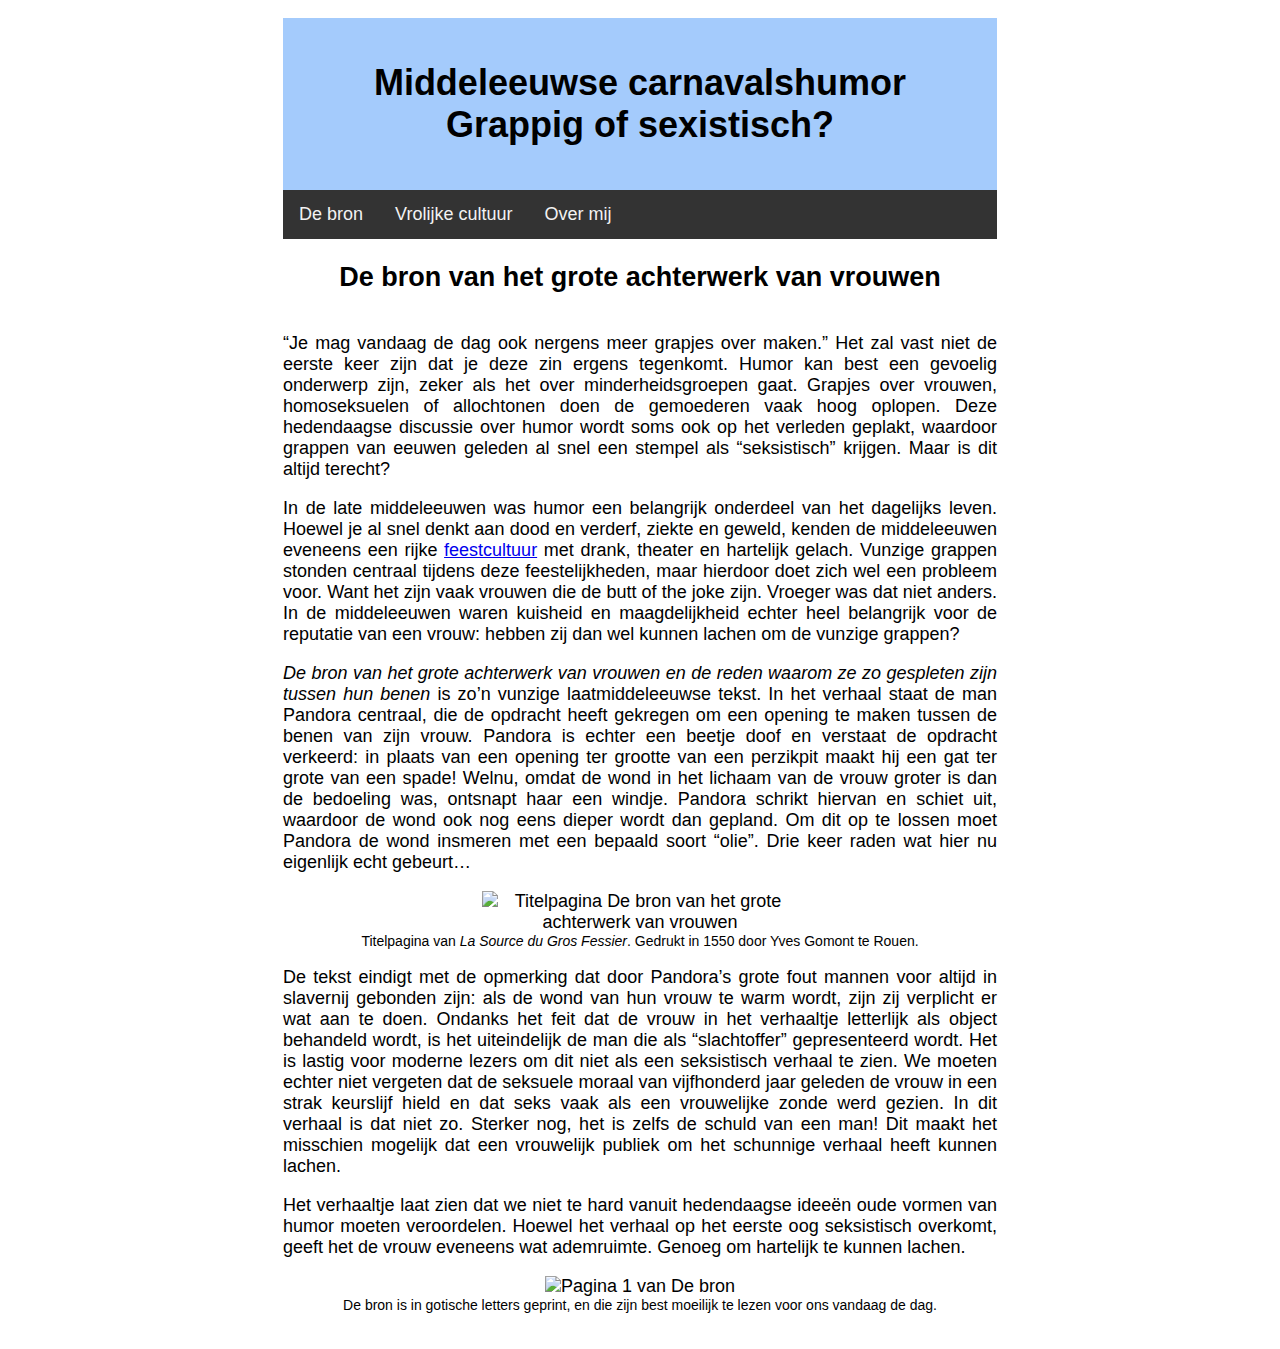
==== index.html @ b79f5fb4 "Update index.html" ====
<!DOCTYPE html>
<html lang="en">
<head>

<title>La source du gros fessier</title>
  
<meta charset="utf-8">
<meta name="viewport" content="width=device-width, initial-scale=1">
  
<script src="java.js"></script>  
  
<style>

* {
  box-sizing: border-box;
  max-width: 100%;
}

body {
  margin: 0;
}

/* Style the header */
.header {
  background-color: #A4CBFC;
  max-width: 100%;
  padding: 20px;
  text-align: center;
}

/* Style the top navigation bar */
.topnav {
  overflow: hidden;
  max-width: 100%;
  background-color: #333;
}

/* Style the topnav links */
.topnav a {
  float: left;
  display: inline-block;
  color: #f2f2f2;
  text-align: center;
  padding: 14px 16px;
  text-decoration: none;
}

/* Change color on hover */
.topnav a:hover {
  background-color: #ddd;
  color: black;
}
    
</style>
</head>
  
  
<body>
  
<div class="header">
  <h1>Middeleeuwse carnavalshumor <br>
  Grappig of sexistisch?</h1>
</div>
    
<div class="topnav">
 <a href="index.html">De bron</a>  
 <a href="joy.html">Vrolijke cultuur</a>
  <a href="aboutme.html">Over mij</a>
</div>

<center><h2>De bron van het grote achterwerk van vrouwen</h2></center>

<p>
“Je mag vandaag de dag ook nergens meer grapjes over maken.” Het zal vast niet de eerste keer zijn dat je deze zin ergens tegenkomt. Humor kan best een gevoelig onderwerp zijn, zeker als het over minderheidsgroepen gaat. Grapjes over vrouwen, homoseksuelen of allochtonen doen de gemoederen vaak hoog oplopen. Deze hedendaagse discussie over humor wordt soms ook op het verleden geplakt, waardoor grappen van eeuwen geleden al snel een stempel als “seksistisch” krijgen. Maar is dit altijd terecht? <p>
In de late middeleeuwen was humor een belangrijk onderdeel van het dagelijks leven. Hoewel je al snel denkt aan dood en verderf, ziekte en geweld, kenden de middeleeuwen eveneens een rijke <a href="joy.html">feestcultuur</a> met drank, theater en hartelijk gelach. Vunzige grappen stonden centraal tijdens deze feestelijkheden, maar hierdoor doet zich wel een probleem voor. Want het zijn vaak vrouwen die de butt of the joke zijn. Vroeger was dat niet anders. In de middeleeuwen waren kuisheid en maagdelijkheid echter heel belangrijk voor de reputatie van een vrouw: hebben zij dan wel kunnen lachen om de vunzige grappen? <p>
<i><span title="In het originele Frans luidt de titel: 'La source du gros fessier des nourrices et la raison pourquoy elles sont si fendues entre les jambes.' Het klinkt toch wat romantischer in deze taal, hè?">De bron van het grote achterwerk van vrouwen en de reden waarom ze zo gespleten zijn tussen hun benen</span></i> is zo’n vunzige laatmiddeleeuwse tekst. In het verhaal staat de man Pandora centraal, die de opdracht heeft gekregen om een opening te maken tussen de benen van zijn vrouw. Pandora is echter een beetje doof en verstaat de opdracht verkeerd: in plaats van een opening ter grootte van een perzikpit maakt hij een gat ter grote van een spade! Welnu, omdat de wond in het lichaam van de vrouw groter is dan de bedoeling was, ontsnapt haar een windje. Pandora schrikt hiervan en schiet uit, waardoor de wond ook nog eens dieper wordt dan gepland. Om dit op te lossen moet Pandora de wond insmeren met een bepaald soort “olie”. Drie keer raden wat hier nu eigenlijk echt gebeurt… <p>

<center><p>
<figure>
  <img class="halfsize" src="https://i.ibb.co/RN0HX84/1.jpg" alt="Titelpagina De bron van het grote achterwerk van vrouwen">
  <figcaption>Titelpagina van <i>La Source du Gros Fessier</i>. Gedrukt in 1550 door Yves Gomont te Rouen.</figcaption>
</figure>
</p></center> 
  
De tekst eindigt met de opmerking dat door Pandora’s grote fout mannen voor altijd in slavernij gebonden zijn: als de wond van hun vrouw te warm wordt, zijn zij verplicht er wat aan te doen. Ondanks het feit dat de vrouw in het verhaaltje letterlijk als object behandeld wordt, is het uiteindelijk de man die als “slachtoffer” gepresenteerd wordt. Het is lastig voor moderne lezers om dit niet als een seksistisch verhaal te zien. We moeten echter niet vergeten dat de seksuele moraal van vijfhonderd jaar geleden de vrouw in een strak keurslijf hield en dat seks vaak als een vrouwelijke zonde werd gezien. In dit verhaal is dat niet zo. Sterker nog, het is zelfs de schuld van een man! Dit maakt het misschien mogelijk dat een vrouwelijk publiek om het schunnige verhaal heeft kunnen lachen. <p>
Het verhaaltje laat zien dat we niet te hard vanuit hedendaagse ideeën oude vormen van humor moeten veroordelen. Hoewel het verhaal op het eerste oog seksistisch overkomt, geeft het de vrouw eveneens wat ademruimte. Genoeg om hartelijk te kunnen lachen.    
</p>
  
<center><p><div class="img-magnifier-container">
    <img src="https://i.ibb.co/xXm2xWb/2.jpg" alt="Pagina 1 van De bron">
    <figcaption>De bron is in gotische letters geprint, en die zijn best moeilijk te lezen voor ons vandaag de dag.</figcaption>
</div></p></center>
  
  
<link rel="stylesheet" media="screen" href="https://fontlibrary.org/face/fira-sans" type="text/css"/>
<link rel="stylesheet" href="style.css">

</body>
</html>
---- style.css ----
html {
 
}

body {
  width: 750px;
  max-width: 100%;
  margin: 0 auto;
  padding: 1em;
  
  background-image: url("https://i.ibb.co/0Ds49hd/background-3.png");
  background-repeat: no-repeat;
  background-attachment: fixed;
  background-size: 100% 100%;
 
  font-family: "Calibri", sans-serif;
  text-align: justify;
  font-weight: normal;
  font-style: normal;
}

body, pre, pre code {
  font-size: 18px;
}

h1, h2 {
  display: inline-block;
  border-left: 6px;
  border-left-color: #6C9BD8;
}

img, audio, iframe {
  width: 100%;
}

.video-container {
  position: relative;
  padding-bottom: 56.25%; /16:9/
  padding-top: 30px;
  height: 0;
  overflow: hidden;
}

.video-container iframe,
.video-container object,
.video-container embed {
  position: absolute;
  top: 0;
  left: 0;
  width: 100%;
  height: 100%;
}

figcaption {
 font-size: 14px;
 text-align: center;
}
 
img.halfsize {
 max-width: 50%;
 max-height: 50%;
}

div.gallery {
  margin: 5px;
  border: 1px solid #ccc;
  float: center;
  width: 180px;
  height: 250px;
}

div.gallery:hover {
  border: 1px solid #777;
}

div.gallery img {
  width: 100%;
  height: 70%;
}

div.desc {
  padding: 15px;
  text-align: center;
}
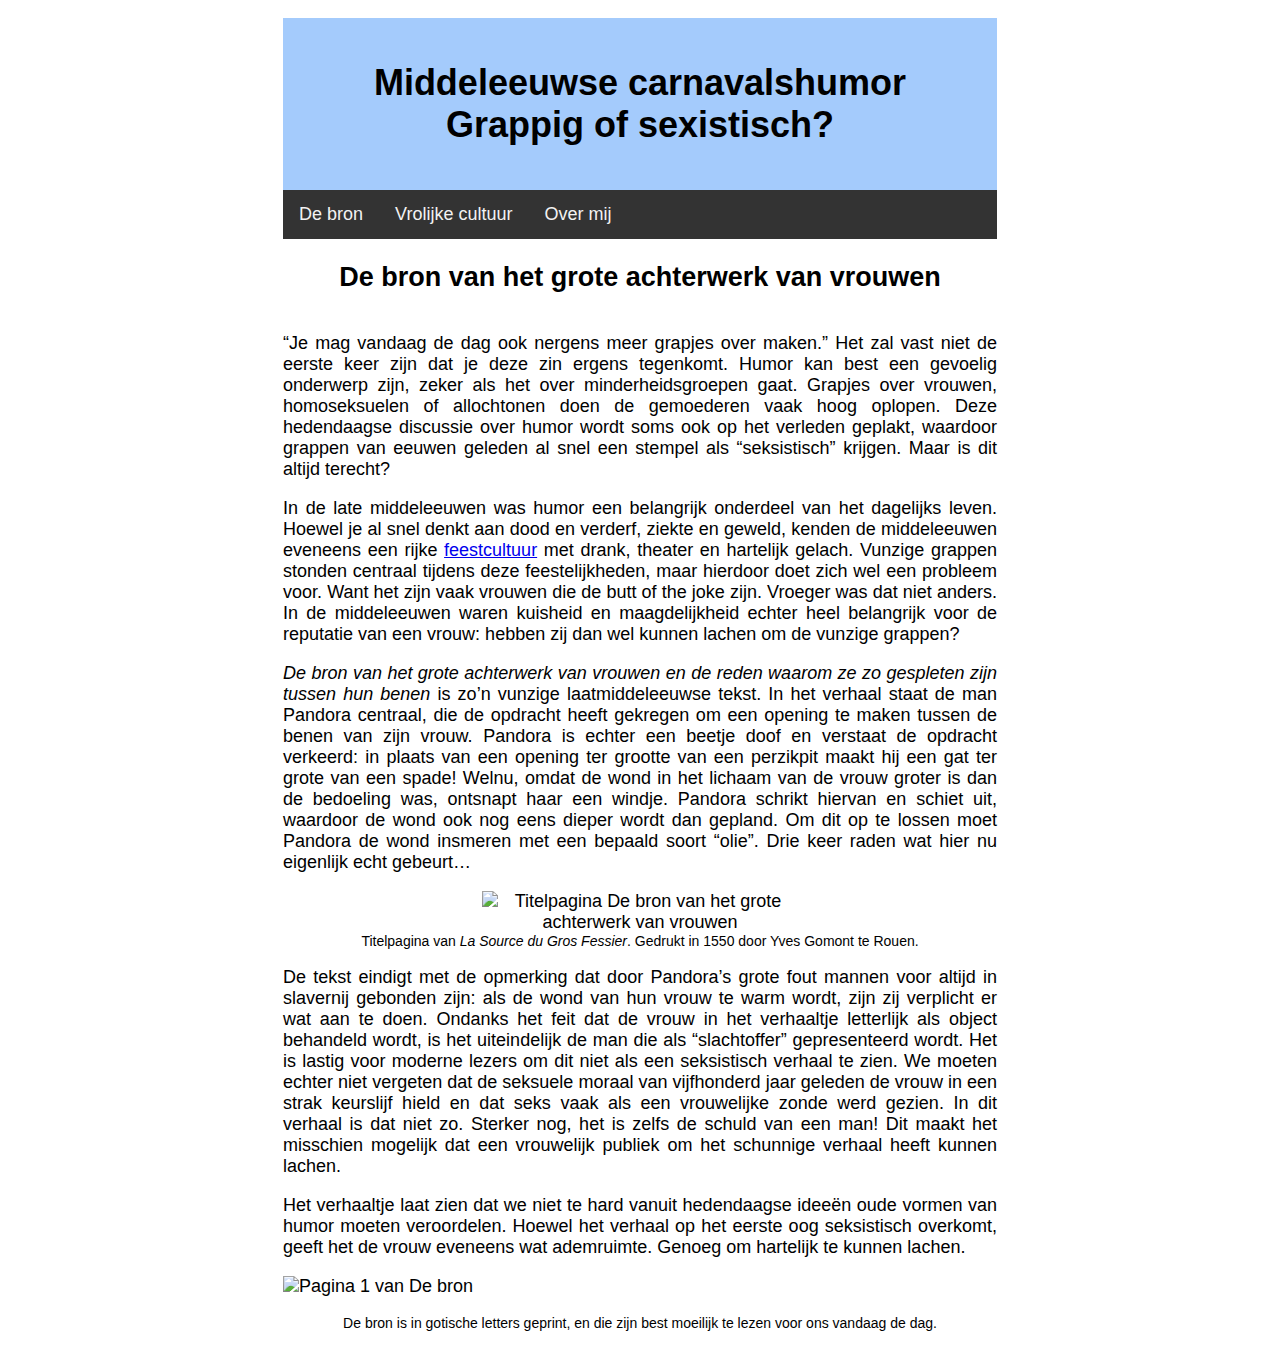
==== commit aa53eaf1: "Update index.html" ====
--- a/index.html
+++ b/index.html
@@ -7,11 +7,9 @@
 <meta charset="utf-8">
 <meta name="viewport" content="width=device-width, initial-scale=1">
   
-<script src="java.js"></script>  
+<style>
   
-<style>
-
-* {
+ * {
   box-sizing: border-box;
   max-width: 100%;
 }
@@ -50,12 +48,14 @@
   background-color: #ddd;
   color: black;
 }
-    
+  
 </style>
+  
 </head>
   
   
 <body>
+<div id="wrap">
   
 <div class="header">
   <h1>Middeleeuwse carnavalshumor <br>
@@ -86,14 +86,15 @@
 Het verhaaltje laat zien dat we niet te hard vanuit hedendaagse ideeën oude vormen van humor moeten veroordelen. Hoewel het verhaal op het eerste oog seksistisch overkomt, geeft het de vrouw eveneens wat ademruimte. Genoeg om hartelijk te kunnen lachen.    
 </p>
   
-<center><p><div class="img-magnifier-container">
-    <img src="https://i.ibb.co/xXm2xWb/2.jpg" alt="Pagina 1 van De bron">
-    <figcaption>De bron is in gotische letters geprint, en die zijn best moeilijk te lezen voor ons vandaag de dag.</figcaption>
-</div></p></center>
+<p>
+  <img src="https://i.ibb.co/xXm2xWb/2.jpg" alt="Pagina 1 van De bron">
+  <figcaption>De bron is in gotische letters geprint, en die zijn best moeilijk te lezen voor ons vandaag de dag.</figcaption>
+</p>
   
   
 <link rel="stylesheet" media="screen" href="https://fontlibrary.org/face/fira-sans" type="text/css"/>
 <link rel="stylesheet" href="style.css">
 
+</div>
 </body>
 </html>
--- a/style.css
+++ b/style.css
@@ -8,7 +8,7 @@
   margin: 0 auto;
   padding: 1em;
   
-  background-image: url("https://i.ibb.co/0Ds49hd/background-3.png");
+  background-image: url("https://i.ibb.co/WGN7n9n/Bruegel.png");
   background-repeat: no-repeat;
   background-attachment: fixed;
   background-size: 100% 100%;
@@ -64,7 +64,7 @@
 div.gallery {
   margin: 5px;
   border: 1px solid #ccc;
-  float: center;
+  float: left;
   width: 180px;
   height: 250px;
 }
@@ -82,3 +82,17 @@
   padding: 15px;
   text-align: center;
 }
+
+.img-magnifier-container {
+  position: relative;
+}
+
+.img-magnifier-glass {
+  position: absolute;
+  border: 3px solid #000;
+  border-radius: 50%;
+  cursor: none;
+  /*Set the size of the magnifier glass:*/
+  width: 100px;
+  height: 100px;
+}
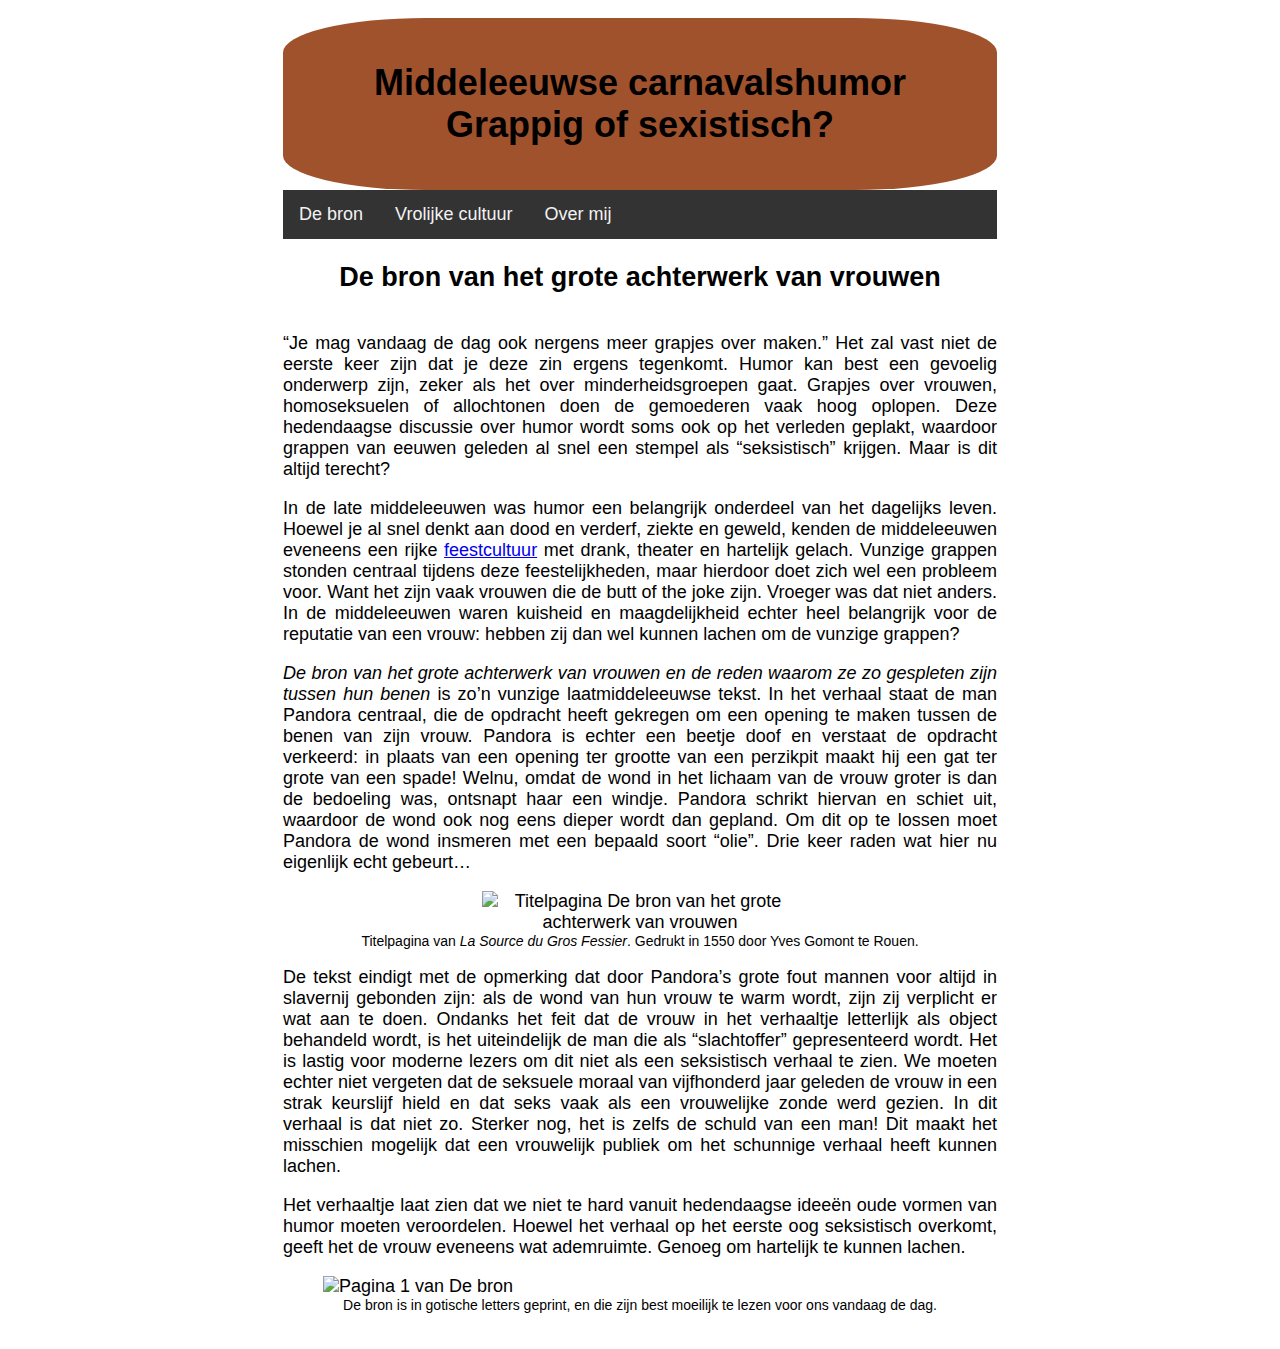
==== commit 2176ca21: "Update index.html" ====
--- a/index.html
+++ b/index.html
@@ -20,9 +20,11 @@
 
 /* Style the header */
 .header {
-  background-color: #A4CBFC;
+  background-color: #A0522D;
   max-width: 100%;
   padding: 20px;
+  border: hidden;
+  border-radius: 20%;
   text-align: center;
 }
 
@@ -86,10 +88,10 @@
 Het verhaaltje laat zien dat we niet te hard vanuit hedendaagse ideeën oude vormen van humor moeten veroordelen. Hoewel het verhaal op het eerste oog seksistisch overkomt, geeft het de vrouw eveneens wat ademruimte. Genoeg om hartelijk te kunnen lachen.    
 </p>
   
-<p>
+<p><figure>
   <img src="https://i.ibb.co/xXm2xWb/2.jpg" alt="Pagina 1 van De bron">
   <figcaption>De bron is in gotische letters geprint, en die zijn best moeilijk te lezen voor ons vandaag de dag.</figcaption>
-</p>
+<figure></p>
   
   
 <link rel="stylesheet" media="screen" href="https://fontlibrary.org/face/fira-sans" type="text/css"/>
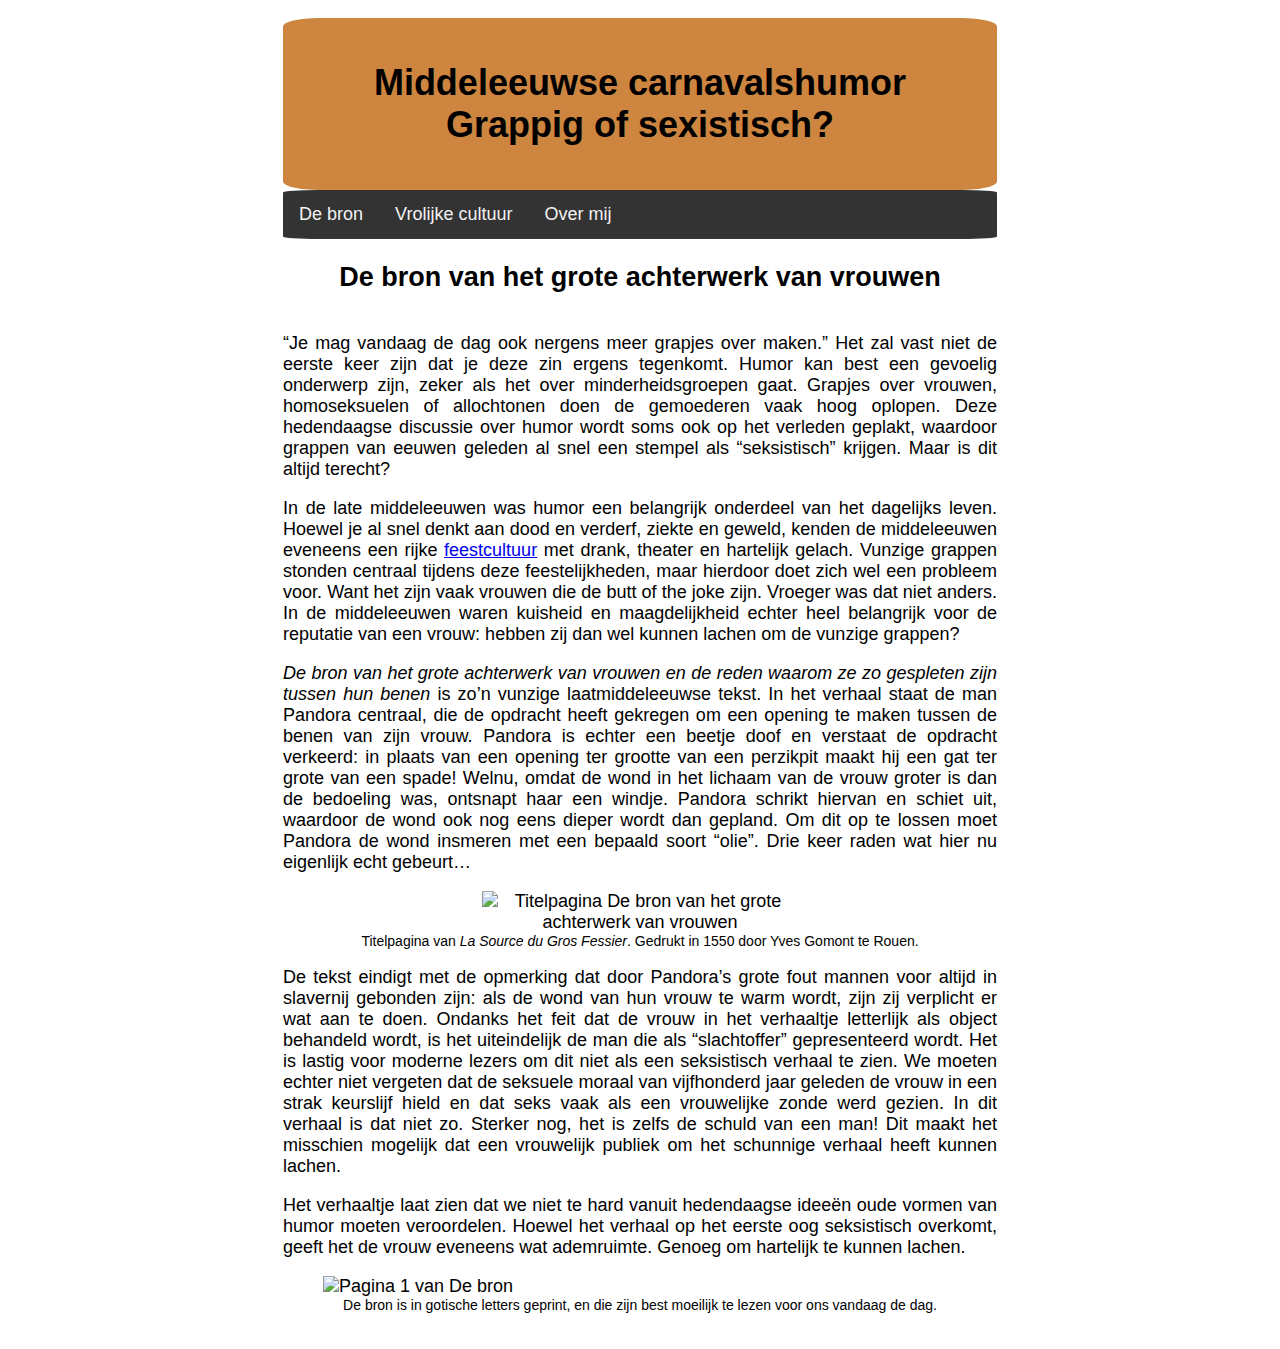
==== commit 6697bbfb: "Update index.html" ====
--- a/index.html
+++ b/index.html
@@ -20,11 +20,11 @@
 
 /* Style the header */
 .header {
-  background-color: #A0522D;
+  background-color: #CD853F;
   max-width: 100%;
   padding: 20px;
   border: hidden;
-  border-radius: 20%;
+  border-radius: 5%;
   text-align: center;
 }
 
@@ -33,6 +33,8 @@
   overflow: hidden;
   max-width: 100%;
   background-color: #333;
+  border: hidden;
+  border-radius: 5%;
 }
 
 /* Style the topnav links */
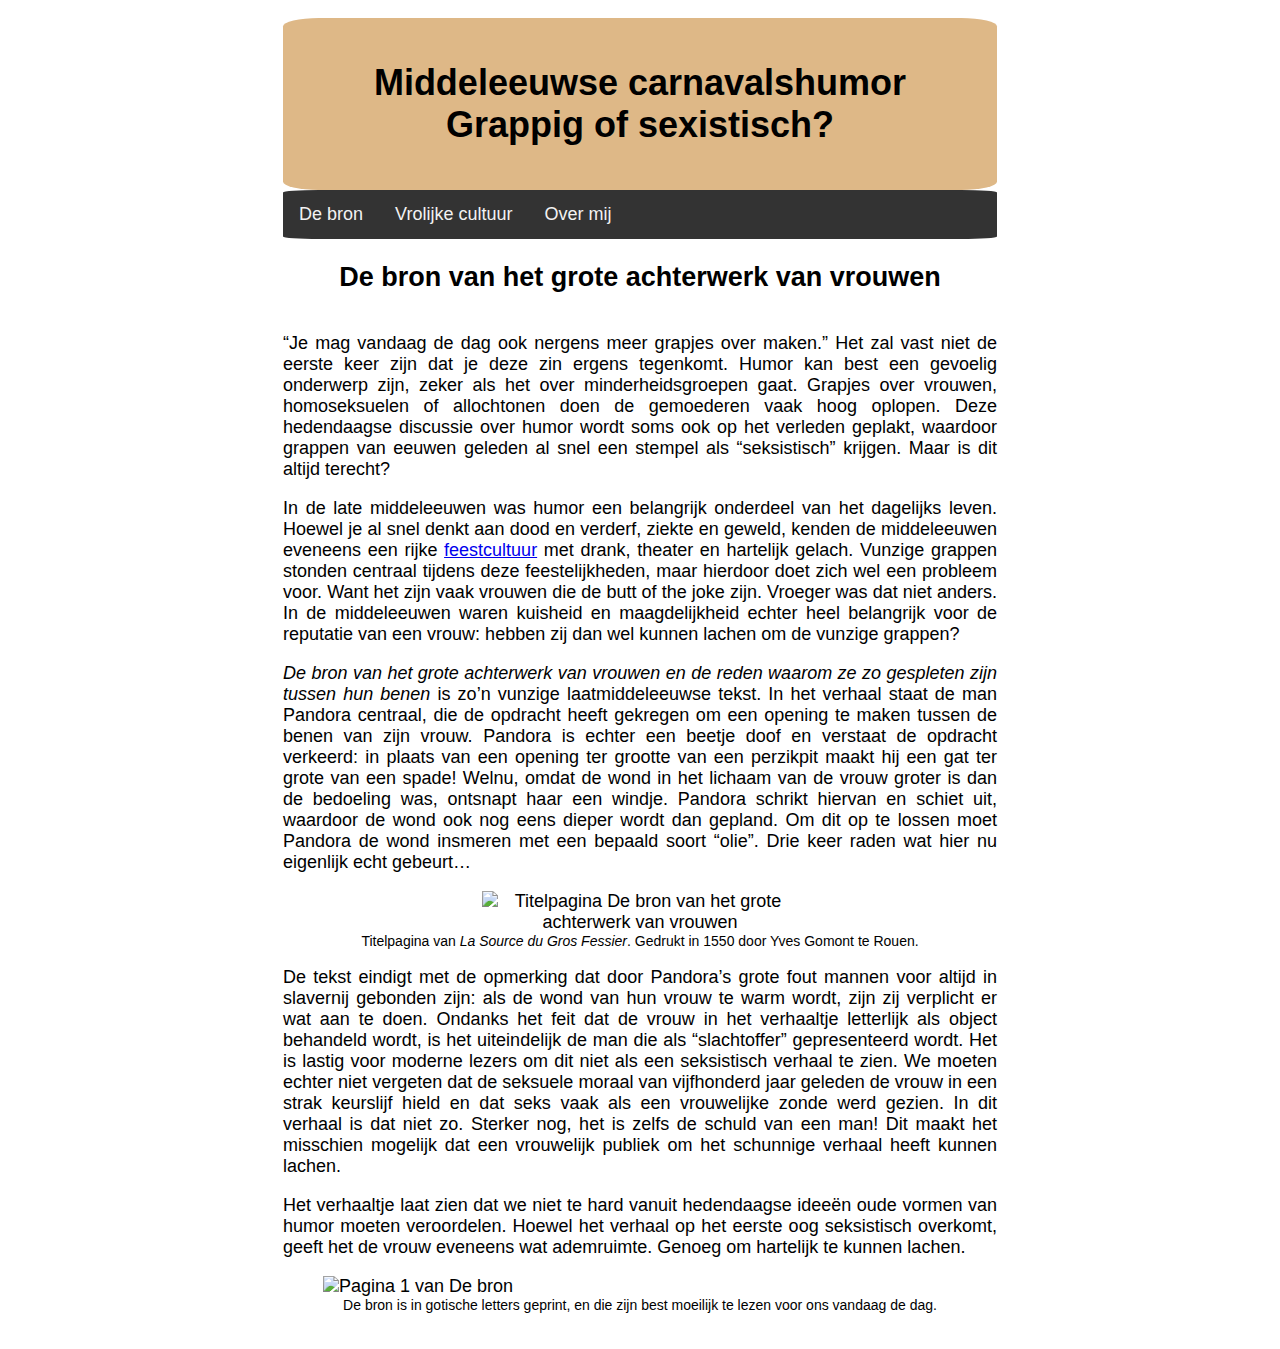
==== commit 199ca23c: "Update index.html" ====
--- a/index.html
+++ b/index.html
@@ -9,7 +9,7 @@
   
 <style>
   
- * {
+* {
   box-sizing: border-box;
   max-width: 100%;
 }
@@ -20,7 +20,7 @@
 
 /* Style the header */
 .header {
-  background-color: #CD853F;
+  background-color: #DEB887;
   max-width: 100%;
   padding: 20px;
   border: hidden;
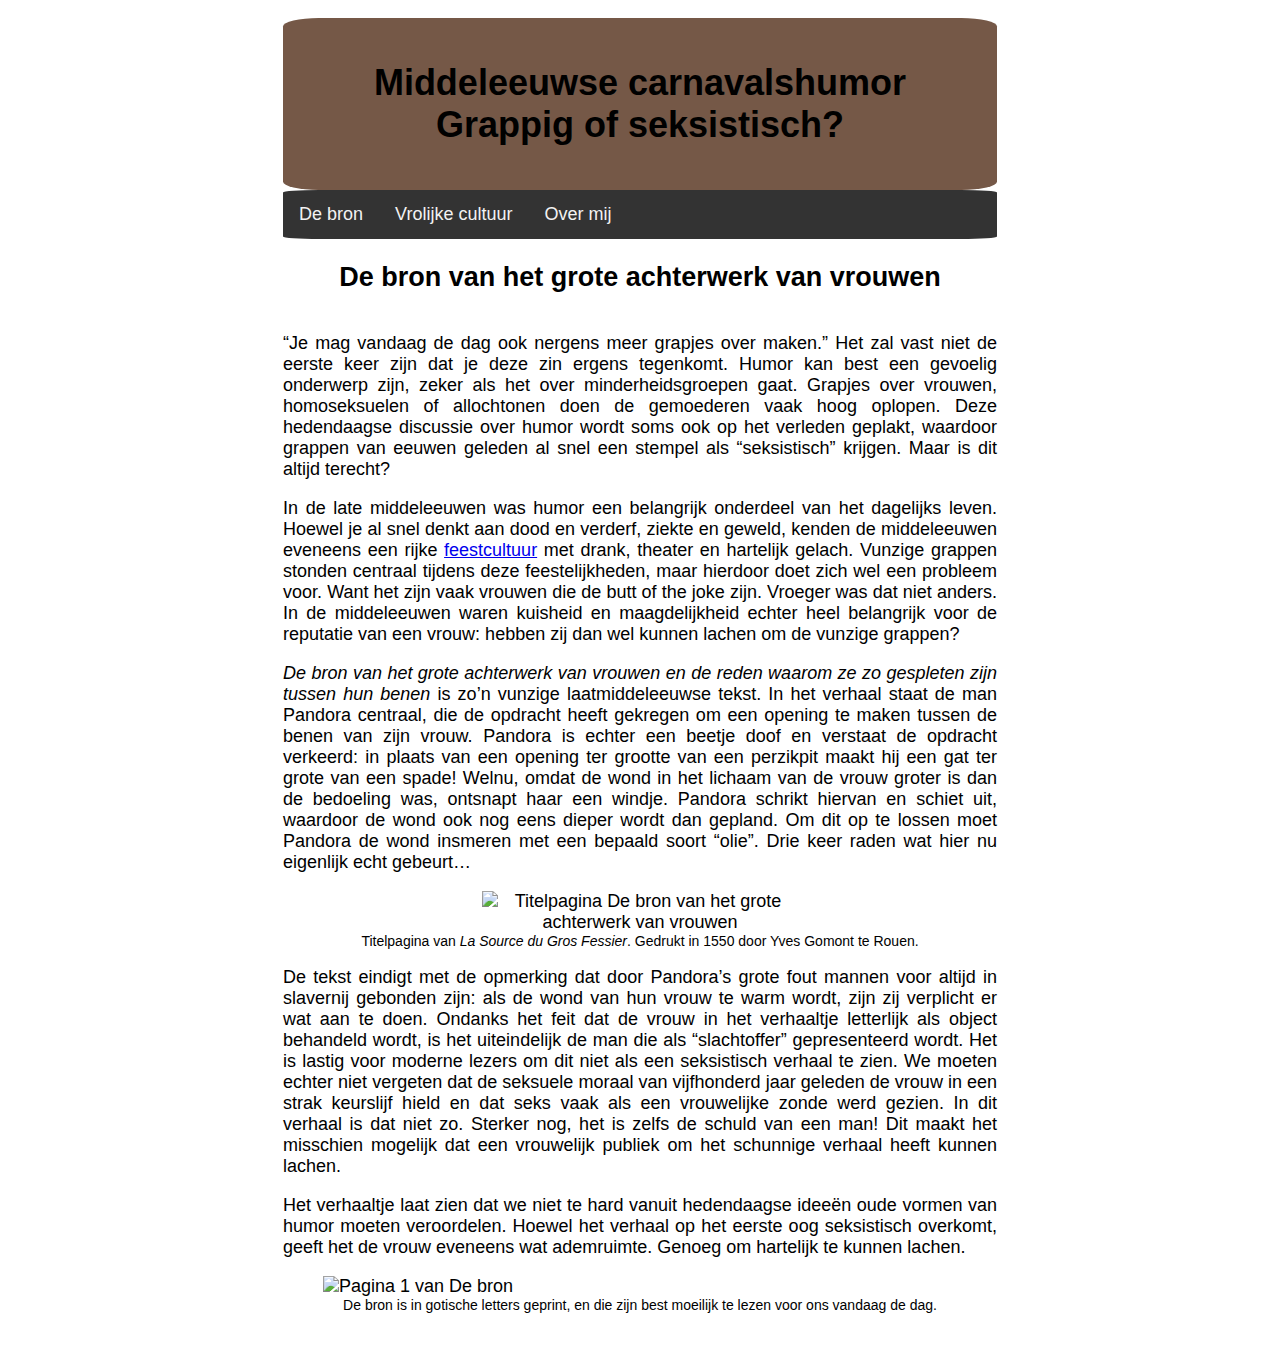
==== commit 887643ed: "Update index.html" ====
--- a/index.html
+++ b/index.html
@@ -20,7 +20,7 @@
 
 /* Style the header */
 .header {
-  background-color: #DEB887;
+  background-color: #755847;
   max-width: 100%;
   padding: 20px;
   border: hidden;
@@ -63,7 +63,7 @@
   
 <div class="header">
   <h1>Middeleeuwse carnavalshumor <br>
-  Grappig of sexistisch?</h1>
+  Grappig of seksistisch?</h1>
 </div>
     
 <div class="topnav">
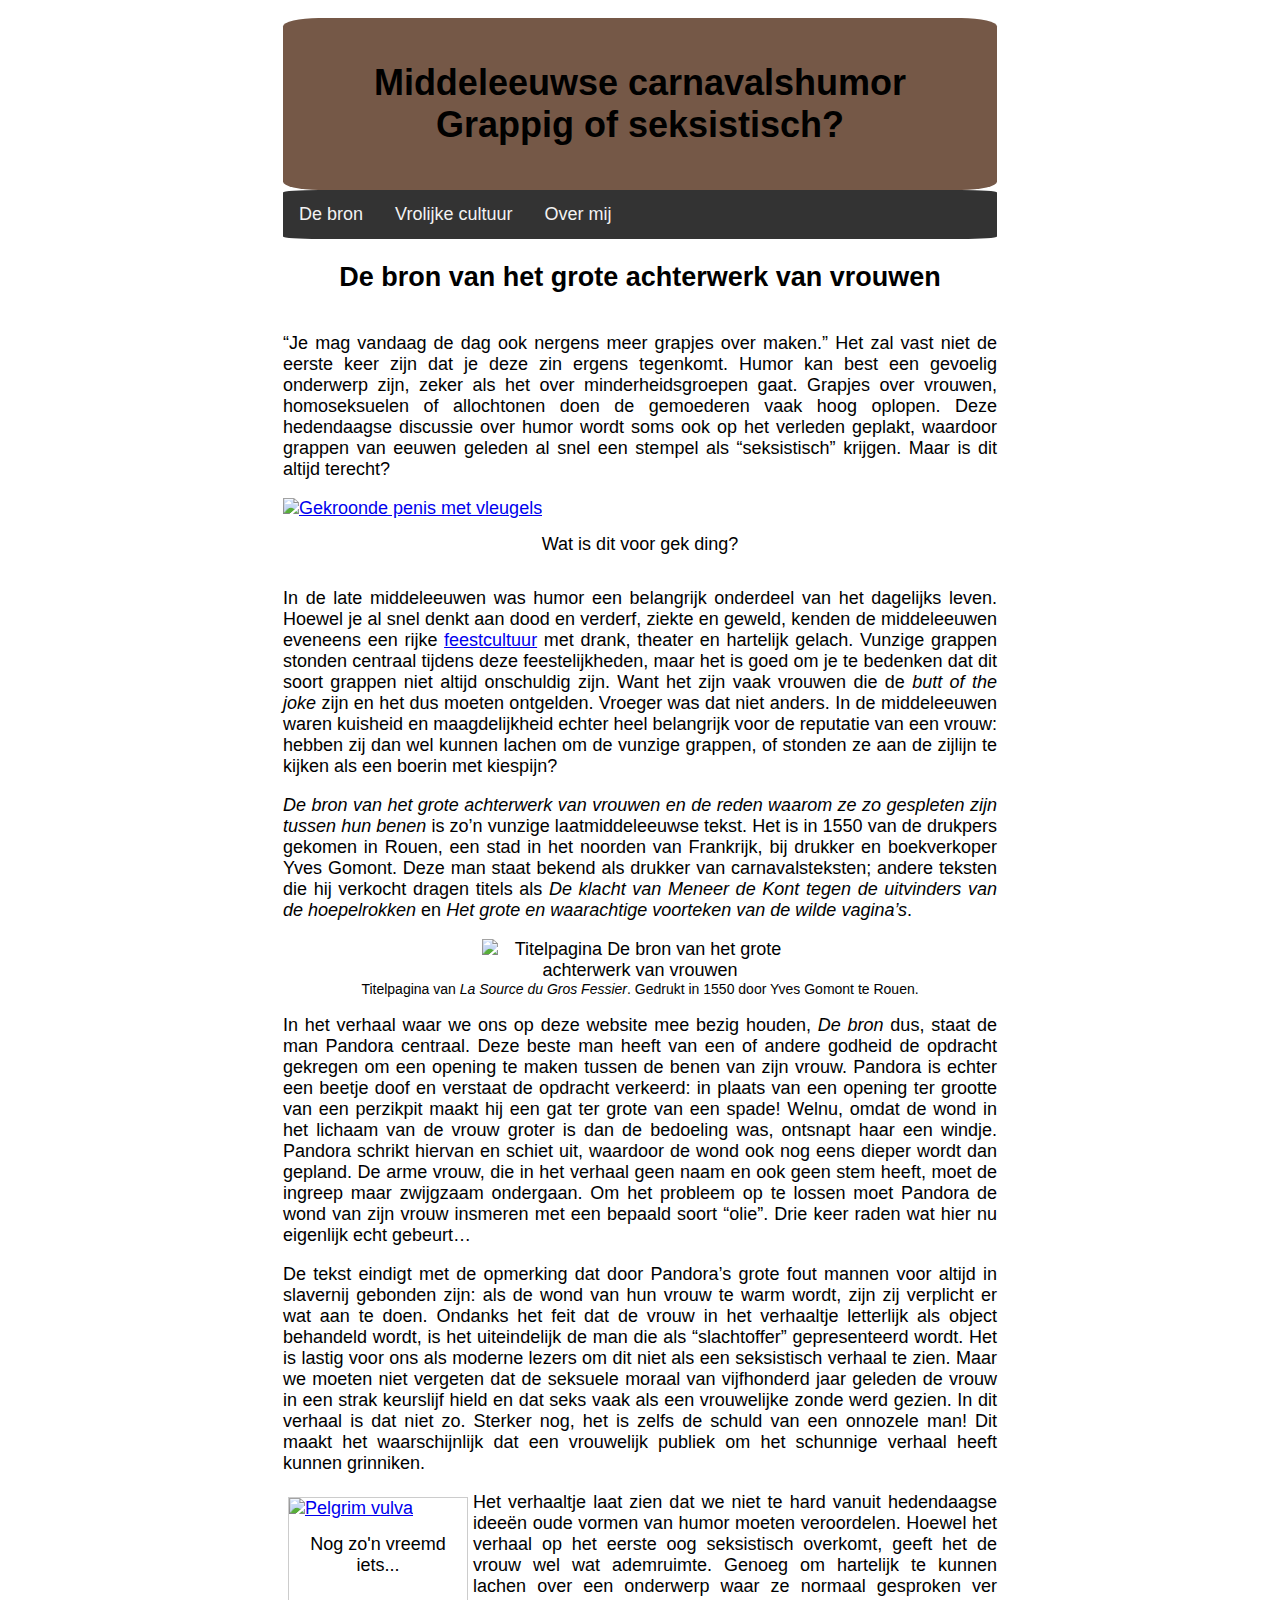
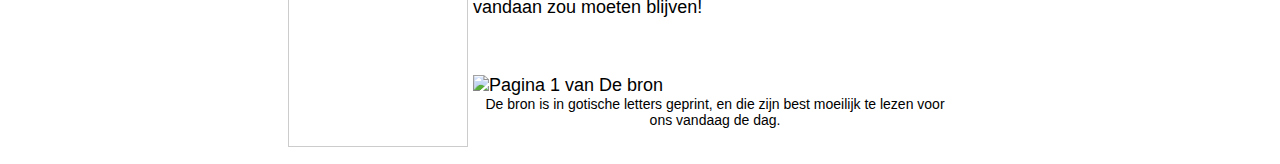
==== commit 8756d6b2: "Update index.html" ====
--- a/index.html
+++ b/index.html
@@ -74,27 +74,42 @@
 
 <center><h2>De bron van het grote achterwerk van vrouwen</h2></center>
 
-<p>
-“Je mag vandaag de dag ook nergens meer grapjes over maken.” Het zal vast niet de eerste keer zijn dat je deze zin ergens tegenkomt. Humor kan best een gevoelig onderwerp zijn, zeker als het over minderheidsgroepen gaat. Grapjes over vrouwen, homoseksuelen of allochtonen doen de gemoederen vaak hoog oplopen. Deze hedendaagse discussie over humor wordt soms ook op het verleden geplakt, waardoor grappen van eeuwen geleden al snel een stempel als “seksistisch” krijgen. Maar is dit altijd terecht? <p>
-In de late middeleeuwen was humor een belangrijk onderdeel van het dagelijks leven. Hoewel je al snel denkt aan dood en verderf, ziekte en geweld, kenden de middeleeuwen eveneens een rijke <a href="joy.html">feestcultuur</a> met drank, theater en hartelijk gelach. Vunzige grappen stonden centraal tijdens deze feestelijkheden, maar hierdoor doet zich wel een probleem voor. Want het zijn vaak vrouwen die de butt of the joke zijn. Vroeger was dat niet anders. In de middeleeuwen waren kuisheid en maagdelijkheid echter heel belangrijk voor de reputatie van een vrouw: hebben zij dan wel kunnen lachen om de vunzige grappen? <p>
-<i><span title="In het originele Frans luidt de titel: 'La source du gros fessier des nourrices et la raison pourquoy elles sont si fendues entre les jambes.' Het klinkt toch wat romantischer in deze taal, hè?">De bron van het grote achterwerk van vrouwen en de reden waarom ze zo gespleten zijn tussen hun benen</span></i> is zo’n vunzige laatmiddeleeuwse tekst. In het verhaal staat de man Pandora centraal, die de opdracht heeft gekregen om een opening te maken tussen de benen van zijn vrouw. Pandora is echter een beetje doof en verstaat de opdracht verkeerd: in plaats van een opening ter grootte van een perzikpit maakt hij een gat ter grote van een spade! Welnu, omdat de wond in het lichaam van de vrouw groter is dan de bedoeling was, ontsnapt haar een windje. Pandora schrikt hiervan en schiet uit, waardoor de wond ook nog eens dieper wordt dan gepland. Om dit op te lossen moet Pandora de wond insmeren met een bepaald soort “olie”. Drie keer raden wat hier nu eigenlijk echt gebeurt… <p>
+<p>“Je mag vandaag de dag ook nergens meer grapjes over maken.” Het zal vast niet de eerste keer zijn dat je deze zin ergens tegenkomt. Humor kan best een gevoelig onderwerp zijn, zeker als het over minderheidsgroepen gaat. Grapjes over vrouwen, homoseksuelen of allochtonen doen de gemoederen vaak hoog oplopen. Deze hedendaagse discussie over humor wordt soms ook op het verleden geplakt, waardoor grappen van eeuwen geleden al snel een stempel als “seksistisch” krijgen. Maar is dit altijd terecht?</p>
+
+<div class="galleryspecial">
+  <a target="_blank" href="https://i.ibb.co/McgXdqD/wingedpeniswithcrown.jpg">
+    <img src="https://i.ibb.co/McgXdqD/wingedpeniswithcrown.jpg" alt="Gekroonde penis met vleugels" width="600" height="400">
+  </a>
+  <div class="desc">Wat is dit voor gek ding?</div>
+</div><p>In de late middeleeuwen was humor een belangrijk onderdeel van het dagelijks leven. Hoewel je al snel denkt aan dood en verderf, ziekte en geweld, kenden de middeleeuwen eveneens een rijke <a href="joy.html">feestcultuur</a> met drank, theater en hartelijk gelach. Vunzige grappen stonden centraal tijdens deze feestelijkheden, maar het is goed om je te bedenken dat dit soort grappen niet altijd onschuldig zijn. Want het zijn vaak vrouwen die de <i><span title="Pun intended">butt of the joke</span></i> zijn en het dus moeten ontgelden. Vroeger was dat niet anders. In de middeleeuwen waren kuisheid en maagdelijkheid echter heel belangrijk voor de reputatie van een vrouw: hebben zij dan wel kunnen lachen om de vunzige grappen, of stonden ze aan de zijlijn te kijken als een boerin met kiespijn?</p>
+
+<p><i><span title="In het originele Frans luidt de titel: 'La source du gros fessier des nourrices et la raison pourquoy elles sont si fendues entre les jambes.' Het klinkt toch wat romantischer in deze taal, hè?">De bron van het grote achterwerk van vrouwen en de reden waarom ze zo gespleten zijn tussen hun benen</span></i> is zo’n vunzige laatmiddeleeuwse tekst. Het is in 1550 van de drukpers gekomen in Rouen, een stad in het noorden van Frankrijk, bij drukker en boekverkoper Yves Gomont. Deze man staat bekend als drukker van carnavalsteksten; andere teksten die hij verkocht dragen titels als <i><span title="La complaincte de Monsieur le Cul contre les inventeurs des vertugalles">De klacht van Meneer de Kont tegen de uitvinders van de hoepelrokken</span></i> en <i><span title="La grande et veritable pronostication des cons sauvaiges">Het grote en waarachtige voorteken van de wilde vagina’s</span></i>.</p>
 
 <center><p>
 <figure>
-  <img class="halfsize" src="https://i.ibb.co/RN0HX84/1.jpg" alt="Titelpagina De bron van het grote achterwerk van vrouwen">
-  <figcaption>Titelpagina van <i>La Source du Gros Fessier</i>. Gedrukt in 1550 door Yves Gomont te Rouen.</figcaption>
+<img class="halfsize" src="https://i.ibb.co/RN0HX84/1.jpg" alt="Titelpagina De bron van het grote achterwerk van vrouwen">
+<figcaption>Titelpagina van <i>La Source du Gros Fessier</i>. Gedrukt in 1550 door Yves Gomont te Rouen.</figcaption>
 </figure>
 </p></center> 
   
-De tekst eindigt met de opmerking dat door Pandora’s grote fout mannen voor altijd in slavernij gebonden zijn: als de wond van hun vrouw te warm wordt, zijn zij verplicht er wat aan te doen. Ondanks het feit dat de vrouw in het verhaaltje letterlijk als object behandeld wordt, is het uiteindelijk de man die als “slachtoffer” gepresenteerd wordt. Het is lastig voor moderne lezers om dit niet als een seksistisch verhaal te zien. We moeten echter niet vergeten dat de seksuele moraal van vijfhonderd jaar geleden de vrouw in een strak keurslijf hield en dat seks vaak als een vrouwelijke zonde werd gezien. In dit verhaal is dat niet zo. Sterker nog, het is zelfs de schuld van een man! Dit maakt het misschien mogelijk dat een vrouwelijk publiek om het schunnige verhaal heeft kunnen lachen. <p>
-Het verhaaltje laat zien dat we niet te hard vanuit hedendaagse ideeën oude vormen van humor moeten veroordelen. Hoewel het verhaal op het eerste oog seksistisch overkomt, geeft het de vrouw eveneens wat ademruimte. Genoeg om hartelijk te kunnen lachen.    
-</p>
-  
-<p><figure>
-  <img src="https://i.ibb.co/xXm2xWb/2.jpg" alt="Pagina 1 van De bron">
-  <figcaption>De bron is in gotische letters geprint, en die zijn best moeilijk te lezen voor ons vandaag de dag.</figcaption>
+<p>In het verhaal waar we ons op deze website mee bezig houden, <i>De bron</i> dus, staat de man Pandora centraal. Deze beste man heeft van een of andere godheid de opdracht gekregen om een opening te maken tussen de benen van zijn vrouw. Pandora is echter een beetje doof en verstaat de opdracht verkeerd: in plaats van een opening ter grootte van een perzikpit maakt hij een gat ter grote van een spade! Welnu, omdat de wond in het lichaam van de vrouw groter is dan de bedoeling was, ontsnapt haar een windje. Pandora schrikt hiervan en schiet uit, waardoor de wond ook nog eens dieper wordt dan gepland. De arme vrouw, die in het verhaal geen naam en ook geen stem heeft, moet de ingreep maar zwijgzaam ondergaan. Om het probleem op te lossen moet Pandora de wond van zijn vrouw insmeren met een bepaald soort “olie”. Drie keer raden wat hier nu eigenlijk echt gebeurt… </p>
+
+<p>De tekst eindigt met de opmerking dat door Pandora’s grote fout mannen voor altijd in slavernij gebonden zijn: als de wond van hun vrouw te warm wordt, zijn zij verplicht er wat aan te doen. Ondanks het feit dat de vrouw in het verhaaltje letterlijk als object behandeld wordt, is het uiteindelijk de man die als “slachtoffer” gepresenteerd wordt. Het is lastig voor ons als moderne lezers om dit niet als een seksistisch verhaal te zien. Maar we moeten niet vergeten dat de seksuele moraal van vijfhonderd jaar geleden de vrouw in een strak keurslijf hield en dat seks vaak als een vrouwelijke zonde werd gezien. In dit verhaal is dat niet zo. Sterker nog, het is zelfs de schuld van een onnozele man! Dit maakt het waarschijnlijk dat een vrouwelijk publiek om het schunnige verhaal heeft kunnen grinniken.
+  <div class="gallery">
+  <a target="_blank" href="https://i.ibb.co/qy5rmKL/pilgrimvagina.jpg">
+    <img src="https://i.ibb.co/qy5rmKL/pilgrimvagina.jpg" alt="Pelgrim vulva" width="600" height="400">
+  </a>
+  <div class="desc">Nog zo'n vreemd iets...</div>
+  </div></p>
+
+<p>Het verhaaltje laat zien dat we niet te hard vanuit hedendaagse ideeën oude vormen van humor moeten veroordelen. Hoewel het verhaal op het eerste oog seksistisch overkomt, geeft het de vrouw wel wat ademruimte. Genoeg om hartelijk te kunnen lachen over een onderwerp waar ze normaal gesproken ver vandaan zou moeten blijven!</p>
+
+<br><p><figure>
+<img src="https://i.ibb.co/xXm2xWb/2.jpg" alt="Pagina 1 van De bron">
+<figcaption>De bron is in gotische letters geprint, en die zijn best moeilijk te lezen voor ons vandaag de dag.</figcaption>
 <figure></p>
-  
+
+
   
 <link rel="stylesheet" media="screen" href="https://fontlibrary.org/face/fira-sans" type="text/css"/>
 <link rel="stylesheet" href="style.css">
--- a/style.css
+++ b/style.css
@@ -1,5 +1,10 @@
 html {
  
+}
+
+#wrap {
+ width: 750 px;
+ margin: 0 auto;
 }
 
 body {
@@ -17,6 +22,12 @@
   text-align: justify;
   font-weight: normal;
   font-style: normal;
+}
+
+@media (max-width: 480px) {
+    body {
+        background-color: #dfdfe5;
+    }
 }
 
 body, pre, pre code {
@@ -83,16 +94,3 @@
   text-align: center;
 }
 
-.img-magnifier-container {
-  position: relative;
-}
-
-.img-magnifier-glass {
-  position: absolute;
-  border: 3px solid #000;
-  border-radius: 50%;
-  cursor: none;
-  /*Set the size of the magnifier glass:*/
-  width: 100px;
-  height: 100px;
-}
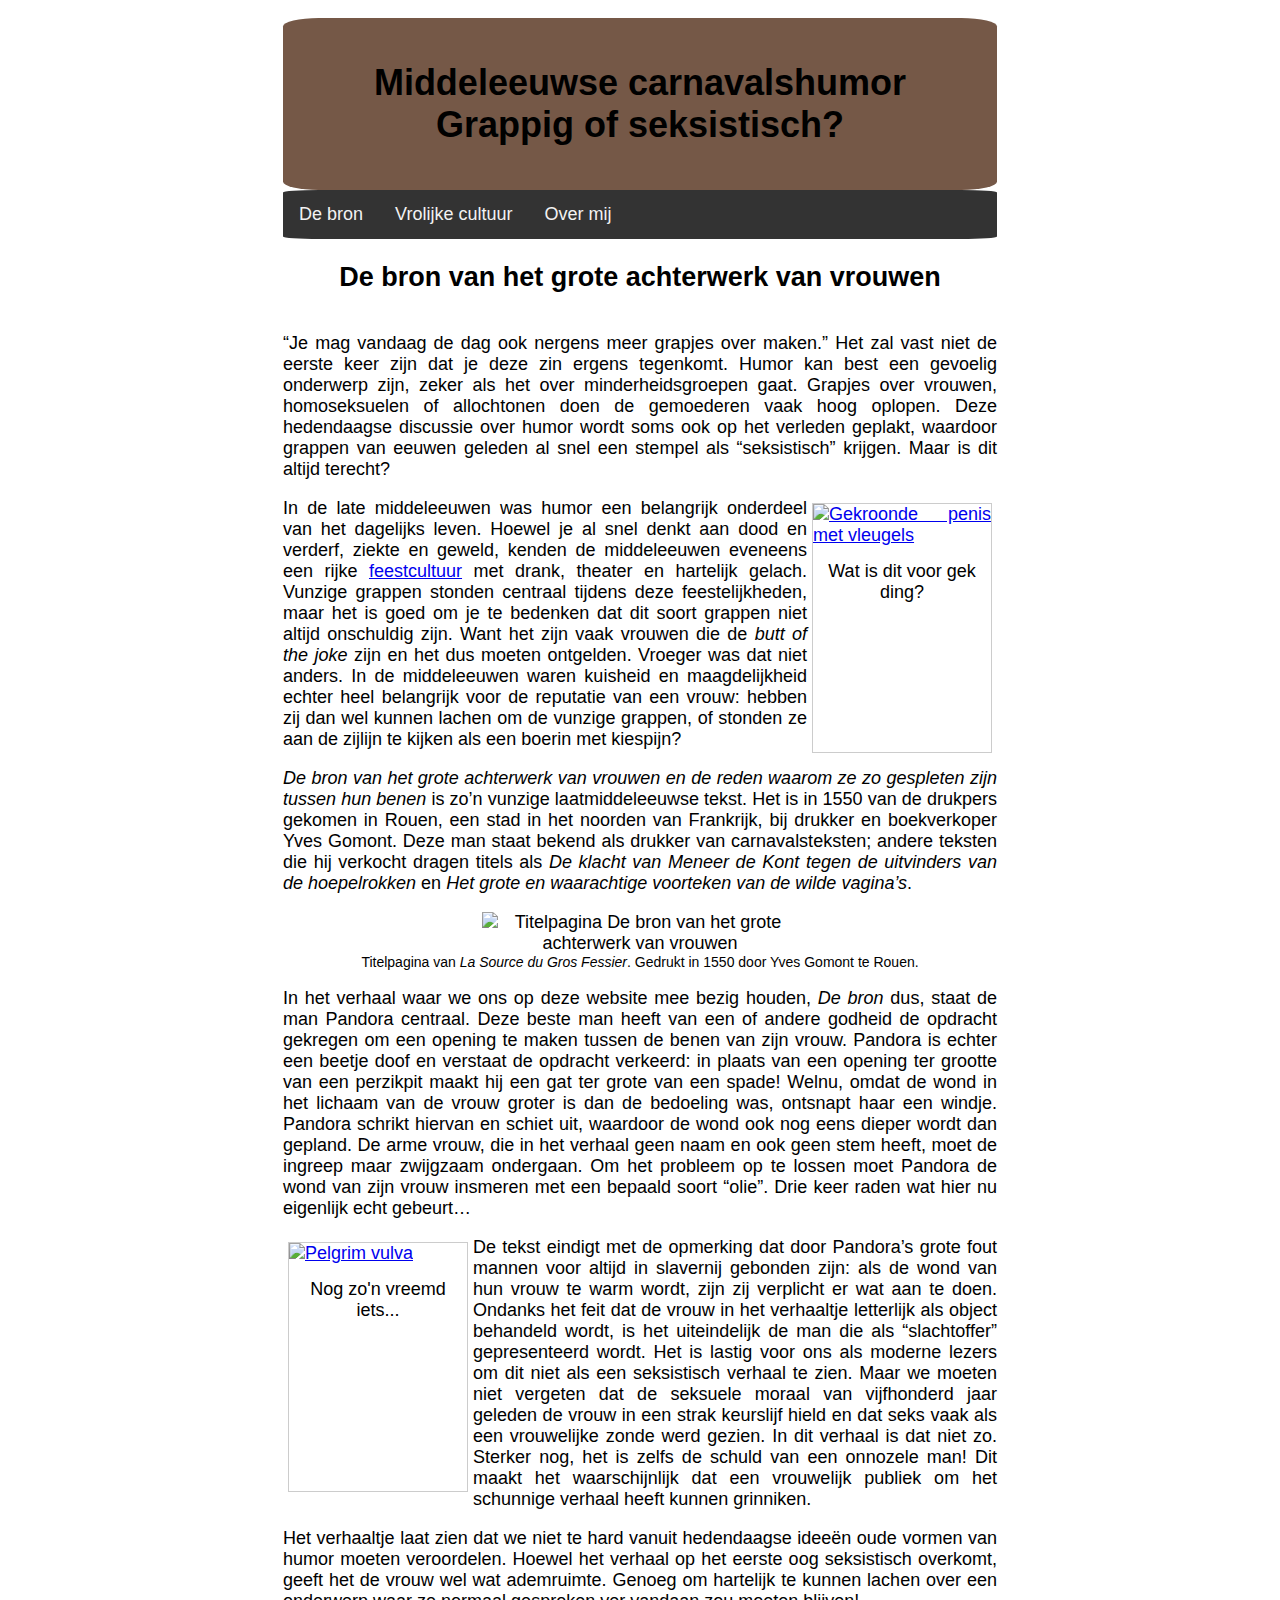
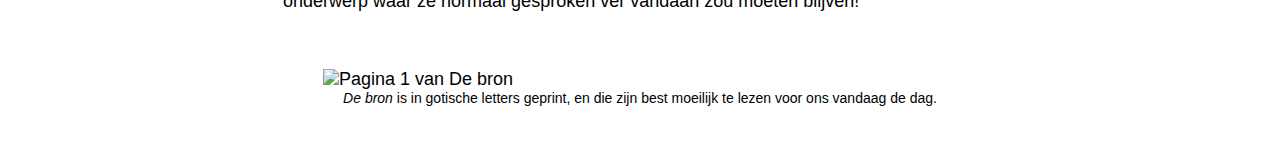
==== commit 3c1ef440: "Update index.html" ====
--- a/index.html
+++ b/index.html
@@ -94,19 +94,18 @@
   
 <p>In het verhaal waar we ons op deze website mee bezig houden, <i>De bron</i> dus, staat de man Pandora centraal. Deze beste man heeft van een of andere godheid de opdracht gekregen om een opening te maken tussen de benen van zijn vrouw. Pandora is echter een beetje doof en verstaat de opdracht verkeerd: in plaats van een opening ter grootte van een perzikpit maakt hij een gat ter grote van een spade! Welnu, omdat de wond in het lichaam van de vrouw groter is dan de bedoeling was, ontsnapt haar een windje. Pandora schrikt hiervan en schiet uit, waardoor de wond ook nog eens dieper wordt dan gepland. De arme vrouw, die in het verhaal geen naam en ook geen stem heeft, moet de ingreep maar zwijgzaam ondergaan. Om het probleem op te lossen moet Pandora de wond van zijn vrouw insmeren met een bepaald soort “olie”. Drie keer raden wat hier nu eigenlijk echt gebeurt… </p>
 
-<p>De tekst eindigt met de opmerking dat door Pandora’s grote fout mannen voor altijd in slavernij gebonden zijn: als de wond van hun vrouw te warm wordt, zijn zij verplicht er wat aan te doen. Ondanks het feit dat de vrouw in het verhaaltje letterlijk als object behandeld wordt, is het uiteindelijk de man die als “slachtoffer” gepresenteerd wordt. Het is lastig voor ons als moderne lezers om dit niet als een seksistisch verhaal te zien. Maar we moeten niet vergeten dat de seksuele moraal van vijfhonderd jaar geleden de vrouw in een strak keurslijf hield en dat seks vaak als een vrouwelijke zonde werd gezien. In dit verhaal is dat niet zo. Sterker nog, het is zelfs de schuld van een onnozele man! Dit maakt het waarschijnlijk dat een vrouwelijk publiek om het schunnige verhaal heeft kunnen grinniken.
-  <div class="gallery">
+<div class="gallery">
   <a target="_blank" href="https://i.ibb.co/qy5rmKL/pilgrimvagina.jpg">
     <img src="https://i.ibb.co/qy5rmKL/pilgrimvagina.jpg" alt="Pelgrim vulva" width="600" height="400">
   </a>
   <div class="desc">Nog zo'n vreemd iets...</div>
-  </div></p>
+  </div><p>De tekst eindigt met de opmerking dat door Pandora’s grote fout mannen voor altijd in slavernij gebonden zijn: als de wond van hun vrouw te warm wordt, zijn zij verplicht er wat aan te doen. Ondanks het feit dat de vrouw in het verhaaltje letterlijk als object behandeld wordt, is het uiteindelijk de man die als “slachtoffer” gepresenteerd wordt. Het is lastig voor ons als moderne lezers om dit niet als een seksistisch verhaal te zien. Maar we moeten niet vergeten dat de seksuele moraal van vijfhonderd jaar geleden de vrouw in een strak keurslijf hield en dat seks vaak als een vrouwelijke zonde werd gezien. In dit verhaal is dat niet zo. Sterker nog, het is zelfs de schuld van een onnozele man! Dit maakt het waarschijnlijk dat een vrouwelijk publiek om het schunnige verhaal heeft kunnen grinniken.</p>
 
 <p>Het verhaaltje laat zien dat we niet te hard vanuit hedendaagse ideeën oude vormen van humor moeten veroordelen. Hoewel het verhaal op het eerste oog seksistisch overkomt, geeft het de vrouw wel wat ademruimte. Genoeg om hartelijk te kunnen lachen over een onderwerp waar ze normaal gesproken ver vandaan zou moeten blijven!</p>
 
 <br><p><figure>
 <img src="https://i.ibb.co/xXm2xWb/2.jpg" alt="Pagina 1 van De bron">
-<figcaption>De bron is in gotische letters geprint, en die zijn best moeilijk te lezen voor ons vandaag de dag.</figcaption>
+<figcaption><i>De bron</i> is in gotische letters geprint, en die zijn best moeilijk te lezen voor ons vandaag de dag.</figcaption>
 <figure></p>
 
 
--- a/style.css
+++ b/style.css
@@ -13,7 +13,6 @@
   margin: 0 auto;
   padding: 1em;
   
-  background-image: url("https://i.ibb.co/WGN7n9n/Bruegel.png");
   background-repeat: no-repeat;
   background-attachment: fixed;
   background-size: 100% 100%;
@@ -27,6 +26,12 @@
 @media (max-width: 480px) {
     body {
         background-color: #dfdfe5;
+    }
+}
+
+@media (min-width: 481px) {
+    body {
+        background-image: url("https://i.ibb.co/WGN7n9n/Bruegel.png");
     }
 }
 
@@ -94,3 +99,24 @@
   text-align: center;
 }
 
+div.galleryspecial {
+  margin: 5px;
+  border: 1px solid #ccc;
+  float: right;
+  width: 180px;
+  height: 250px;
+}
+
+div.galleryspecial:hover {
+  border: 1px solid #777;
+}
+
+div.galleryspecial img {
+  width: 100%;
+  height: 70%;
+}
+
+div.descspecial {
+  padding: 15px;
+  text-align: center;
+}
